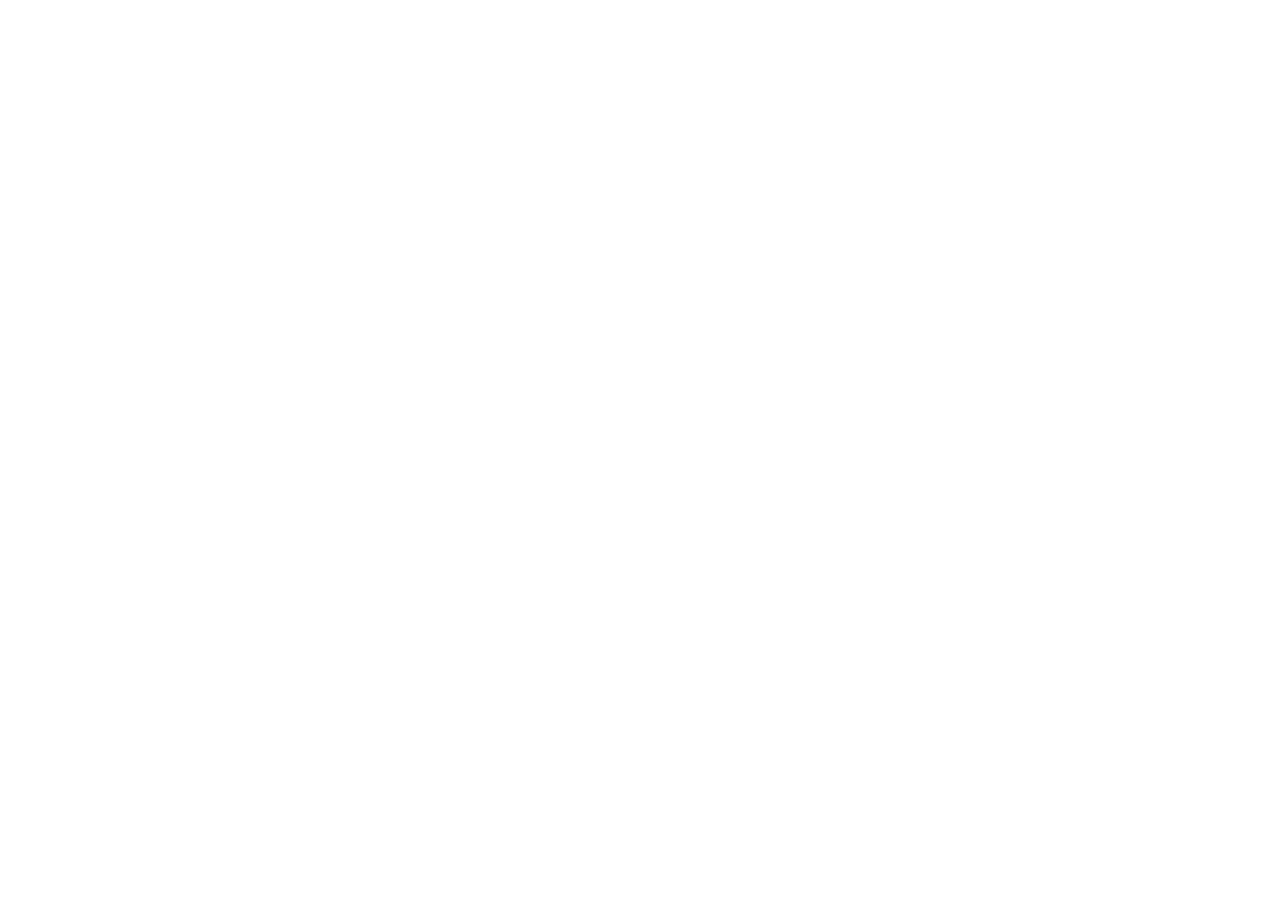
==== docs/index.html @ 5cd13688 "Se cambia docs" ====
<!doctype html><html lang="en"><head><meta charset="utf-8"/><link rel="icon" href="/favicon.ico"/><meta name="viewport" content="width=device-width,initial-scale=1"/><meta name="theme-color" content="#000000"/><meta name="description" content="Web site created using create-react-app"/><link rel="apple-touch-icon" href="/logo192.png"/><link rel="manifest" href="/manifest.json"/><link rel="stylesheet" href="https://cdnjs.cloudflare.com/ajax/libs/animate.css/4.1.1/animate.min.css"/><title>GifExpert App</title><link href="/static/css/main.6d431241.chunk.css" rel="stylesheet"></head><body><noscript>You need to enable JavaScript to run this app.</noscript><div id="root"></div><script>!function(e){function r(r){for(var n,p,f=r[0],i=r[1],l=r[2],c=0,s=[];c<f.length;c++)p=f[c],Object.prototype.hasOwnProperty.call(o,p)&&o[p]&&s.push(o[p][0]),o[p]=0;for(n in i)Object.prototype.hasOwnProperty.call(i,n)&&(e[n]=i[n]);for(a&&a(r);s.length;)s.shift()();return u.push.apply(u,l||[]),t()}function t(){for(var e,r=0;r<u.length;r++){for(var t=u[r],n=!0,f=1;f<t.length;f++){var i=t[f];0!==o[i]&&(n=!1)}n&&(u.splice(r--,1),e=p(p.s=t[0]))}return e}var n={},o={1:0},u=[];function p(r){if(n[r])return n[r].exports;var t=n[r]={i:r,l:!1,exports:{}};return e[r].call(t.exports,t,t.exports,p),t.l=!0,t.exports}p.m=e,p.c=n,p.d=function(e,r,t){p.o(e,r)||Object.defineProperty(e,r,{enumerable:!0,get:t})},p.r=function(e){"undefined"!=typeof Symbol&&Symbol.toStringTag&&Object.defineProperty(e,Symbol.toStringTag,{value:"Module"}),Object.defineProperty(e,"__esModule",{value:!0})},p.t=function(e,r){if(1&r&&(e=p(e)),8&r)return e;if(4&r&&"object"==typeof e&&e&&e.__esModule)return e;var t=Object.create(null);if(p.r(t),Object.defineProperty(t,"default",{enumerable:!0,value:e}),2&r&&"string"!=typeof e)for(var n in e)p.d(t,n,function(r){return e[r]}.bind(null,n));return t},p.n=function(e){var r=e&&e.__esModule?function(){return e.default}:function(){return e};return p.d(r,"a",r),r},p.o=function(e,r){return Object.prototype.hasOwnProperty.call(e,r)},p.p="/";var f=this["webpackJsonpgif-expert-app"]=this["webpackJsonpgif-expert-app"]||[],i=f.push.bind(f);f.push=r,f=f.slice();for(var l=0;l<f.length;l++)r(f[l]);var a=i;t()}([])</script><script src="/static/js/2.463d6c1c.chunk.js"></script><script src="/static/js/main.66a2b8b8.chunk.js"></script></body></html>
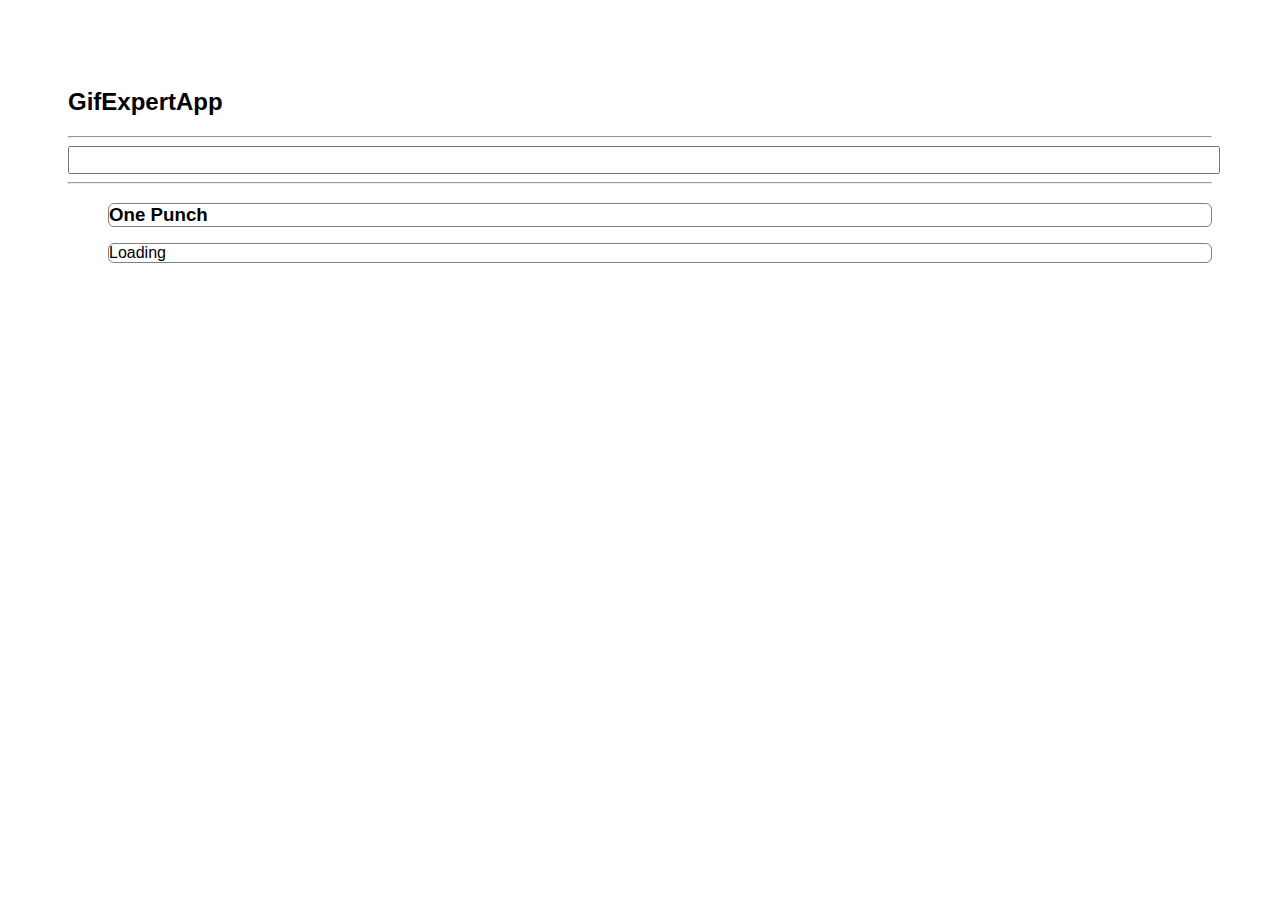
==== commit e30283e6: "Se actualiza index" ====
--- a/docs/index.html
+++ b/docs/index.html
@@ -1 +1,24 @@
-<!doctype html><html lang="en"><head><meta charset="utf-8"/><link rel="icon" href="/favicon.ico"/><meta name="viewport" content="width=device-width,initial-scale=1"/><meta name="theme-color" content="#000000"/><meta name="description" content="Web site created using create-react-app"/><link rel="apple-touch-icon" href="/logo192.png"/><link rel="manifest" href="/manifest.json"/><link rel="stylesheet" href="https://cdnjs.cloudflare.com/ajax/libs/animate.css/4.1.1/animate.min.css"/><title>GifExpert App</title><link href="/static/css/main.6d431241.chunk.css" rel="stylesheet"></head><body><noscript>You need to enable JavaScript to run this app.</noscript><div id="root"></div><script>!function(e){function r(r){for(var n,p,f=r[0],i=r[1],l=r[2],c=0,s=[];c<f.length;c++)p=f[c],Object.prototype.hasOwnProperty.call(o,p)&&o[p]&&s.push(o[p][0]),o[p]=0;for(n in i)Object.prototype.hasOwnProperty.call(i,n)&&(e[n]=i[n]);for(a&&a(r);s.length;)s.shift()();return u.push.apply(u,l||[]),t()}function t(){for(var e,r=0;r<u.length;r++){for(var t=u[r],n=!0,f=1;f<t.length;f++){var i=t[f];0!==o[i]&&(n=!1)}n&&(u.splice(r--,1),e=p(p.s=t[0]))}return e}var n={},o={1:0},u=[];function p(r){if(n[r])return n[r].exports;var t=n[r]={i:r,l:!1,exports:{}};return e[r].call(t.exports,t,t.exports,p),t.l=!0,t.exports}p.m=e,p.c=n,p.d=function(e,r,t){p.o(e,r)||Object.defineProperty(e,r,{enumerable:!0,get:t})},p.r=function(e){"undefined"!=typeof Symbol&&Symbol.toStringTag&&Object.defineProperty(e,Symbol.toStringTag,{value:"Module"}),Object.defineProperty(e,"__esModule",{value:!0})},p.t=function(e,r){if(1&r&&(e=p(e)),8&r)return e;if(4&r&&"object"==typeof e&&e&&e.__esModule)return e;var t=Object.create(null);if(p.r(t),Object.defineProperty(t,"default",{enumerable:!0,value:e}),2&r&&"string"!=typeof e)for(var n in e)p.d(t,n,function(r){return e[r]}.bind(null,n));return t},p.n=function(e){var r=e&&e.__esModule?function(){return e.default}:function(){return e};return p.d(r,"a",r),r},p.o=function(e,r){return Object.prototype.hasOwnProperty.call(e,r)},p.p="/";var f=this["webpackJsonpgif-expert-app"]=this["webpackJsonpgif-expert-app"]||[],i=f.push.bind(f);f.push=r,f=f.slice();for(var l=0;l<f.length;l++)r(f[l]);var a=i;t()}([])</script><script src="/static/js/2.463d6c1c.chunk.js"></script><script src="/static/js/main.66a2b8b8.chunk.js"></script></body></html>+<!doctype html>
+<html lang="en">
+
+<head>
+    <meta charset="utf-8" />
+    <link rel="icon" href="./favicon.ico" />
+    <meta name="viewport" content="width=device-width,initial-scale=1" />
+    <meta name="theme-color" content="#000000" />
+    <meta name="description" content="Web site created using create-react-app" />
+    <link rel="apple-touch-icon" href="./logo192.png" />
+    <link rel="manifest" href="./manifest.json" />
+    <link rel="stylesheet" href="https://cdnjs.cloudflare.com/ajax/libs/animate.css/4.1.1/animate.min.css" />
+    <title>GifExpert App</title>
+    <link href="./static/css/main.6d431241.chunk.css" rel="stylesheet">
+</head>
+
+<body><noscript>You need to enable JavaScript to run this app.</noscript>
+    <div id="root"></div>
+    <script>!function (e) { function r(r) { for (var n, p, f = r[0], i = r[1], l = r[2], c = 0, s = []; c < f.length; c++)p = f[c], Object.prototype.hasOwnProperty.call(o, p) && o[p] && s.push(o[p][0]), o[p] = 0; for (n in i) Object.prototype.hasOwnProperty.call(i, n) && (e[n] = i[n]); for (a && a(r); s.length;)s.shift()(); return u.push.apply(u, l || []), t() } function t() { for (var e, r = 0; r < u.length; r++) { for (var t = u[r], n = !0, f = 1; f < t.length; f++) { var i = t[f]; 0 !== o[i] && (n = !1) } n && (u.splice(r--, 1), e = p(p.s = t[0])) } return e } var n = {}, o = { 1: 0 }, u = []; function p(r) { if (n[r]) return n[r].exports; var t = n[r] = { i: r, l: !1, exports: {} }; return e[r].call(t.exports, t, t.exports, p), t.l = !0, t.exports } p.m = e, p.c = n, p.d = function (e, r, t) { p.o(e, r) || Object.defineProperty(e, r, { enumerable: !0, get: t }) }, p.r = function (e) { "undefined" != typeof Symbol && Symbol.toStringTag && Object.defineProperty(e, Symbol.toStringTag, { value: "Module" }), Object.defineProperty(e, "__esModule", { value: !0 }) }, p.t = function (e, r) { if (1 & r && (e = p(e)), 8 & r) return e; if (4 & r && "object" == typeof e && e && e.__esModule) return e; var t = Object.create(null); if (p.r(t), Object.defineProperty(t, "default", { enumerable: !0, value: e }), 2 & r && "string" != typeof e) for (var n in e) p.d(t, n, function (r) { return e[r] }.bind(null, n)); return t }, p.n = function (e) { var r = e && e.__esModule ? function () { return e.default } : function () { return e }; return p.d(r, "a", r), r }, p.o = function (e, r) { return Object.prototype.hasOwnProperty.call(e, r) }, p.p = "/"; var f = this["webpackJsonpgif-expert-app"] = this["webpackJsonpgif-expert-app"] || [], i = f.push.bind(f); f.push = r, f = f.slice(); for (var l = 0; l < f.length; l++)r(f[l]); var a = i; t() }([])</script>
+    <script src="./static/js/2.463d6c1c.chunk.js"></script>
+    <script src="./static/js/main.66a2b8b8.chunk.js"></script>
+</body>
+
+</html>--- a/docs/static/css/main.6d431241.chunk.css
+++ b/docs/static/css/main.6d431241.chunk.css
@@ -0,0 +1,2 @@
+*{font-family:Helvetica,Arial,sans-serif}body{padding:60px}input{font-size:1.2rem;width:100%;color:grey}.card-grid{display:flex;flex-direction:row;flex-wrap:wrap}.card{align-content:center;border:1px solid grey;border-radius:6px;overflow:hidden;margin-bottom:10px;margin-right:10}.card p{padding:5px;text-align:center}.card img{max-height:170px}.animate__animated.animate__bounce{--animate-duration:6s}
+/*# sourceMappingURL=main.6d431241.chunk.css.map */